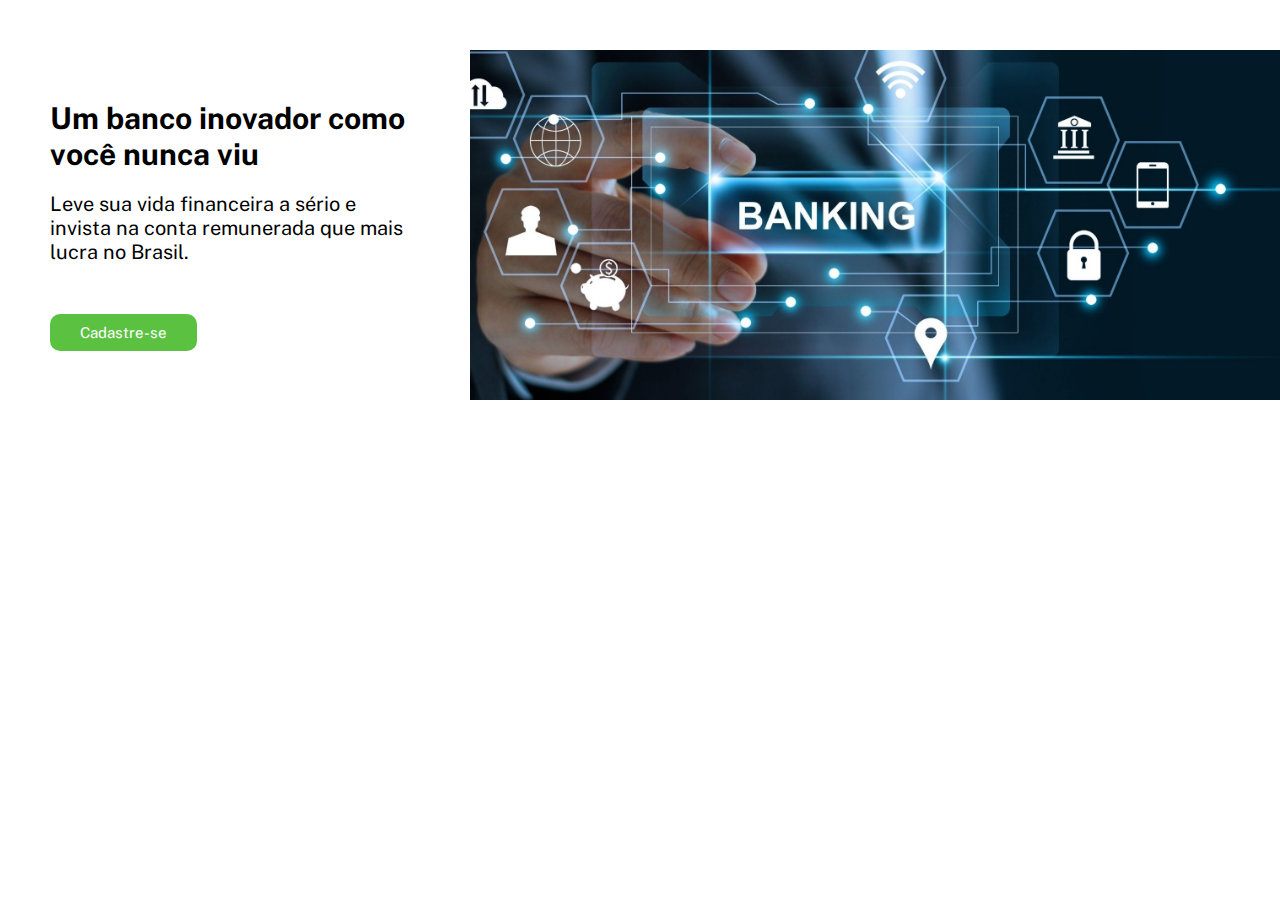
==== desa06-intermediario/index.html @ 59c96d38 "commitando novos desafios" ====
<!DOCTYPE html>
<html lang="pt-br">
<head>
    <meta charset="UTF-8">
    <meta http-equiv="X-UA-Compatible" content="IE=edge">
    <meta name="viewport" content="width=device-width, initial-scale=1.0">
    <link rel="stylesheet" href="estilo/style.css">
    <title>Desafio dequest 02</title>
</head>
<body>

    <main>

        <div class="container">

            <div class="informacoes-text">
                <h1>Um banco inovador como você nunca viu</h1>
                <p>Leve sua vida financeira a sério e invista na conta remunerada que mais lucra no Brasil.</p>
                <a class="btn">Cadastre-se</a>
            </div>

            <div class="image">
                <img src="imagem/painel.jpg" alt="Banking">
            </div>

        </div>
    </main>
    
</body>
</html>
---- desa06-intermediario/estilo/style.css ----
@import url('https://fonts.googleapis.com/css2?family=Public+Sans:wght@300;400;800&display=swap');

*{
    padding: 0;
    margin: 0;
    box-sizing: border-box;
    font-family: 'Public Sans', sans-serif;
    border:none;
    outline: none;
}

html{
    font-size: 62.5%;
}

.container{
    display:flex;
    align-items: center;
    justify-content: space-between;
    max-width: 144rem;
    padding-top: 5rem;
}

.container .informacoes-text{
    max-width: 37rem;
    margin: 0 5rem;
}

.container .informacoes-text h1{
    color: #000;
    font-size: 3rem;
    margin-bottom: 2rem;
}

.container .informacoes-text p{
    font-size: 2rem;
    margin-bottom: 5rem;
}

.container .informacoes-text .btn{
    display: inline-block;
    padding: 1rem 3rem;
    border-radius: 1rem;
    background-color: #5BC241;
    font-size: 1.5rem;
    color: #fff;
}

.container .image{
    width: 85rem;
    height: 350px;
}
.container .image img{
    width: 100%;
    height: 100%;
    object-fit: cover;
}

@media (max-width:768px){
    .container{
        display: block;
        text-align: center;
        position: relative;
        min-height: 60rem;
        margin: 0 3rem;
    }

    .container .informacoes-text{
        max-width: 50rem;
        margin:0 auto;
    }

    .container .informacoes-text p{
        margin-bottom: 2rem;
    }

    .container .image{
        width: 100%;
        height: 30rem;
    }
    .container .image img{
        width: 100%;
        height: 100%;
    }

    .container .informacoes-text .btn{
        display: inline-block;
        position: absolute;
        bottom: 0;
        left: 50%;
        transform: translateX(-50%);
        padding: 1rem 2.5rem;
        font-size: 2rem;
    }
}

@media(max-width:425px){

    .container .informacoes-text p{
        margin-bottom: 2rem;
    }

    .container .image{
        width: 100%;
        height: 18rem;
    }
    .container .image img{
        width: 100%;
        height: 100%;
        object-fit: cover;
    }

    .container .informacoes-text .btn{
        bottom: 10rem;
    }
}

@media(max-width:375px){

    .container{
        margin: 2rem;
    }

    .container .image{
        width: 100%;
        height: 13rem;
    }
    .container .image img{
        width: 100%;
        height: 100%;
        object-fit: cover;
    }

    .container .informacoes-text .btn{
        bottom: 15rem;
        position: absolute;
        left: 50%;
        transform: translateX(-50%);
    }
}

@media(max-width:320px){
    .container .informacoes-text .btn{
        bottom: 9rem;
        position: absolute;
        left: 50%;
        transform: translateX(-50%);
        font-size: 1.2rem;
    }
}
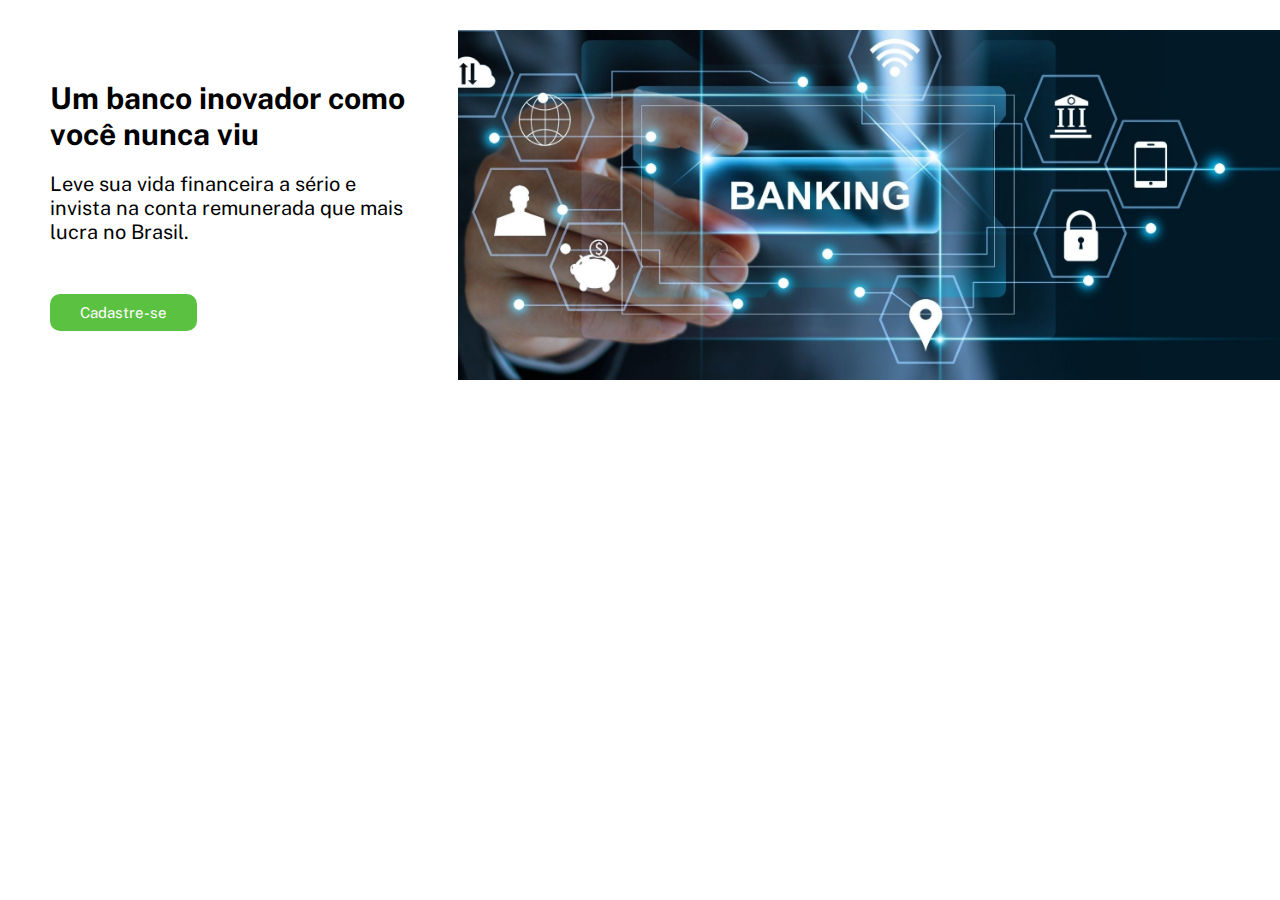
==== commit 3fe3a1fa: "melhorando o segundo desafio" ====
--- a/desa06-intermediario/index.html
+++ b/desa06-intermediario/index.html
@@ -13,10 +13,10 @@
 
         <div class="container">
 
-            <div class="informacoes-text">
+            <div class="descricao-do-banco">
                 <h1>Um banco inovador como você nunca viu</h1>
                 <p>Leve sua vida financeira a sério e invista na conta remunerada que mais lucra no Brasil.</p>
-                <a class="btn">Cadastre-se</a>
+                <a href="#" class="btn">Cadastre-se</a>
             </div>
 
             <div class="image">
--- a/desa06-intermediario/estilo/style.css
+++ b/desa06-intermediario/estilo/style.css
@@ -8,6 +8,7 @@
     font-family: 'Public Sans', sans-serif;
     border:none;
     outline: none;
+    text-decoration: none;
 }
 
 html{
@@ -19,26 +20,27 @@
     align-items: center;
     justify-content: space-between;
     max-width: 144rem;
-    padding-top: 5rem;
+    padding: 3rem 0;
+    margin: 0 auto;
 }
 
-.container .informacoes-text{
-    max-width: 37rem;
+.container .descricao-do-banco{
+    width: 37rem;
     margin: 0 5rem;
 }
 
-.container .informacoes-text h1{
+.container .descricao-do-banco h1{
     color: #000;
     font-size: 3rem;
     margin-bottom: 2rem;
 }
 
-.container .informacoes-text p{
+.container .descricao-do-banco p{
     font-size: 2rem;
     margin-bottom: 5rem;
 }
 
-.container .informacoes-text .btn{
+.container .descricao-do-banco .btn{
     display: inline-block;
     padding: 1rem 3rem;
     border-radius: 1rem;
@@ -51,10 +53,33 @@
     width: 85rem;
     height: 350px;
 }
+
 .container .image img{
     width: 100%;
     height: 100%;
     object-fit: cover;
+}
+
+@media (max-width:1024px){
+    .container .descricao-do-banco{
+        width: 30rem;
+        margin: 0 3rem;
+    }
+
+    .container .descricao-do-banco h1{
+        color: #000;
+        font-size: 2rem;
+        margin-bottom: 1.5rem;
+    }
+
+    .container .descricao-do-banco p{
+        margin-bottom: 3rem;
+    }
+
+    .container .image{
+        width: 75rem;
+        height: 300px;
+    }
 }
 
 @media (max-width:768px){
@@ -63,31 +88,28 @@
         text-align: center;
         position: relative;
         min-height: 60rem;
-        margin: 0 3rem;
+        margin: 0 auto;
     }
 
-    .container .informacoes-text{
+    .container .descricao-do-banco{
         max-width: 50rem;
         margin:0 auto;
     }
 
-    .container .informacoes-text p{
-        margin-bottom: 2rem;
-    }
-
     .container .image{
-        width: 100%;
-        height: 30rem;
+        width: 90%;
+        height: 22rem;
+        margin: 0 auto;
     }
     .container .image img{
         width: 100%;
         height: 100%;
     }
 
-    .container .informacoes-text .btn{
+    .container .descricao-do-banco .btn{
         display: inline-block;
         position: absolute;
-        bottom: 0;
+        bottom: 10rem;
         left: 50%;
         transform: translateX(-50%);
         padding: 1rem 2.5rem;
@@ -97,13 +119,13 @@
 
 @media(max-width:425px){
 
-    .container .informacoes-text p{
-        margin-bottom: 2rem;
+    .container .descricao-do-banco{
+        width: 90%;
     }
 
     .container .image{
-        width: 100%;
-        height: 18rem;
+        width: 90%;
+        height: 15rem;
     }
     .container .image img{
         width: 100%;
@@ -111,45 +133,21 @@
         object-fit: cover;
     }
 
-    .container .informacoes-text .btn{
-        bottom: 10rem;
+    .container .descricao-do-banco .btn{
+        bottom: 17rem;
+        width: 17rem;
     }
 }
 
-@media(max-width:375px){
-
-    .container{
-        margin: 2rem;
-    }
-
-    .container .image{
-        width: 100%;
-        height: 13rem;
-    }
-    .container .image img{
-        width: 100%;
-        height: 100%;
-        object-fit: cover;
-    }
-
-    .container .informacoes-text .btn{
+@media (max-width:320px){
+    .container .descricao-do-banco .btn{
         bottom: 15rem;
         position: absolute;
-        left: 50%;
-        transform: translateX(-50%);
-    }
-}
-
-@media(max-width:320px){
-    .container .informacoes-text .btn{
-        bottom: 9rem;
-        position: absolute;
-        left: 50%;
-        transform: translateX(-50%);
-        font-size: 1.2rem;
     }
 }
 
 
 
 
+
+
